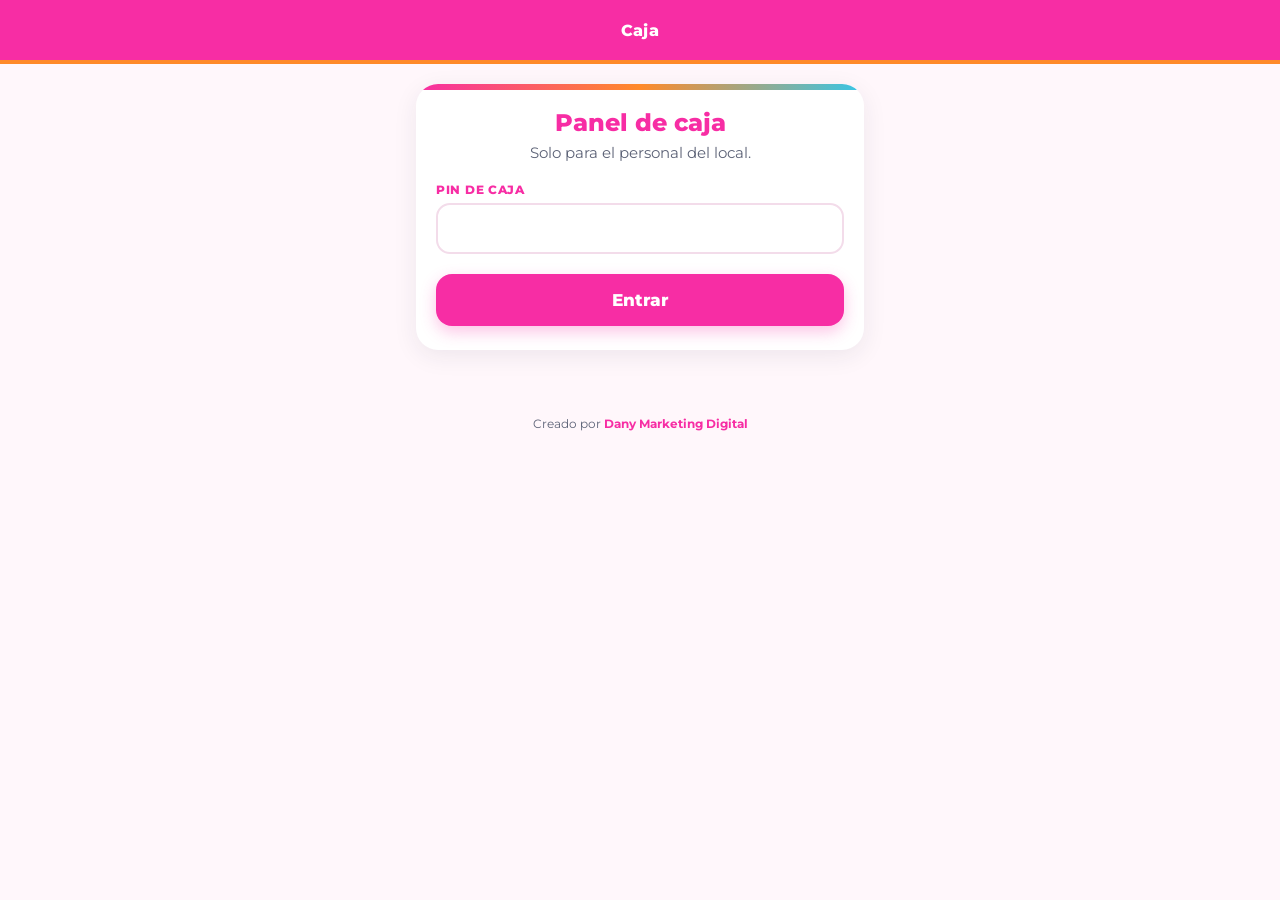
==== caja.html @ 3cd92909 "Tarjeta de fidelización digital Club DMD Co-Authored-By: Claude Opus 5.5 <noreply@anthropic.com>" ====
<!doctype html>
<html lang="es">
<head>
<meta charset="utf-8">
<meta name="viewport" content="width=device-width,initial-scale=1">
<title>Caja · Club de Visitas</title>
<meta name="robots" content="noindex">
<link rel="preconnect" href="https://fonts.googleapis.com">
<link href="https://fonts.googleapis.com/css2?family=Montserrat:wght@400;500;600;700;800&display=swap" rel="stylesheet">
<link rel="stylesheet" href="styles.css">
</head>
<body>
<div id="demo" class="demo hidden">Modo demo · PIN de caja: 1234</div>
<div class="top" id="topName">Caja</div>

<main class="wrap">
  <section id="vPin" class="card">
    <div id="logoA"></div>
    <h1>Panel de caja</h1>
    <p class="sub">Solo para el personal del local.</p>
    <form id="fPin">
      <label for="pin">PIN de caja</label>
      <input id="pin" type="password" inputmode="numeric" autocomplete="off" required>
      <button class="btn" type="submit">Entrar</button>
    </form>
    <div id="mPin" class="msg"></div>
  </section>

  <section id="vCaja" class="hidden">
    <div class="card">
      <div class="row"><span class="chip">🧾 Caja</span><button class="link" id="salir" type="button">Cerrar sesión</button></div>
      <form id="fBuscar">
        <label for="q">Teléfono o código del cliente</label>
        <input id="q" placeholder="Ej: 912345678 o K7P2" autocomplete="off" required>
        <button class="btn" type="submit">Buscar cliente 🔎</button>
      </form>
      <div id="mBuscar" class="msg"></div>
    </div>

    <div class="card hidden" id="cliente" style="margin-top:16px">
      <div class="row"><div><b style="font-size:19px" id="cNombre"></b><div class="hint" id="cInfo" style="margin:2px 0 0"></div></div><span class="chip" id="cCod"></span></div>
      <div class="box" style="margin-top:14px">
        <div class="row"><h3 style="margin:0">Visitas</h3><b style="color:var(--brand)" id="cCuenta"></b></div>
        <div class="grid" id="grid"></div>
      </div>
      <button class="btn verde" id="bVisita" type="button">＋ Sumar visita</button>
      <button class="btn sec hidden" id="bForzar" type="button">Ya vino hoy · sumar igual</button>
      <div id="mVisita" class="msg"></div>
      <div class="box">
        <h3>🎟️ Premios disponibles</h3>
        <div id="cupones"></div>
      </div>
    </div>

    <div class="card" style="margin-top:16px">
      <form id="fCanje">
        <label for="codPremio">Canjear código de premio</label>
        <input id="codPremio" placeholder="Ej: PX4K9A" autocomplete="off" style="text-transform:uppercase" required>
        <button class="btn sec" type="submit">Canjear premio</button>
      </form>
      <div id="mCanje" class="msg"></div>
    </div>
  </section>
</main>

<footer><a href="https://www.danymarketing.cl" target="_blank" rel="noopener">Creado por <b>Dany Marketing Digital</b></a></footer>

<script src="api.js"></script>
<script>
const $ = id => document.getElementById(id);
const KEY = 'clubdmd_pin_' + LOCAL;
let CFG = null, PIN = '', CLI = null;

function msg(el, t, ok) { el.textContent = t; el.className = 'msg ' + (ok ? 'ok' : 'err'); }
function clearMsg(...els) { els.forEach(e => e.className = 'msg'); }

async function entrar(pin, silencioso) {
  const r = await api('caja_login', { pin });
  if (!r.ok) { if (!silencioso) msg($('mPin'), r.error); try { localStorage.removeItem(KEY); } catch (e) {} return; }
  PIN = pin; CFG = r.config; applyTheme(CFG);
  try { localStorage.setItem(KEY, pin); } catch (e) {}
  $('topName').textContent = 'Caja · ' + CFG.nombre;
  $('vPin').classList.add('hidden'); $('vCaja').classList.remove('hidden');
  $('q').focus();
}

async function init() {
  if (DEMO) $('demo').classList.remove('hidden');
  const c = await api('config');
  if (c.ok) { applyTheme(c.config); $('logoA').innerHTML = logoHtml(c.config); $('topName').textContent = 'Caja · ' + c.config.nombre; }
  let saved = null; try { saved = localStorage.getItem(KEY); } catch (e) {}
  if (saved) entrar(saved, true);
}

$('fPin').onsubmit = e => { e.preventDefault(); entrar($('pin').value.trim()); };
$('salir').onclick = () => { try { localStorage.removeItem(KEY); } catch (e) {} location.reload(); };

$('fBuscar').onsubmit = async e => {
  e.preventDefault(); clearMsg($('mBuscar'), $('mVisita'));
  const b = e.target.querySelector('button'); b.disabled = true;
  const r = await api('caja_buscar', { pin: PIN, q: $('q').value });
  b.disabled = false;
  if (!r.ok) { $('cliente').classList.add('hidden'); return msg($('mBuscar'), r.error); }
  pintar(r);
};

function pintar(r) {
  CLI = r; const c = r.cliente, meta = CFG.visitas_meta;
  $('cNombre').textContent = c.nombre;
  $('cInfo').textContent = `${c.telefono} · ${c.correo}` + (c.ultima ? ` · última visita ${c.ultima}` : '');
  $('cCod').textContent = c.id;
  $('cCuenta').textContent = `${c.visitas} de ${meta}`;
  const prem = {}; CFG.premios.forEach(p => prem[p.visita] = p);
  $('grid').innerHTML = Array.from({ length: meta }, (_, i) => {
    const n = i + 1, p = prem[n], done = n <= c.visitas;
    return `<div class="cell ${p ? 'premio' : ''} ${done ? 'done' : ''}">${p ? `<span class="em">${p.emoji}</span><small>${n}</small>` : done ? '✓' : n}</div>`;
  }).join('');
  const disp = r.cupones.filter(x => x.estado === 'disponible');
  $('cupones').innerHTML = disp.length ? disp.map(x => `<div class="cup"><span class="em">${x.emoji}</span><div class="t"><b>${esc(x.premio)}</b><span>${x.codigo} · vence ${x.vence}</span></div><button class="btn" style="width:auto;margin:0;padding:10px 14px;font-size:14px" data-c="${x.codigo}" type="button">Canjear</button></div>`).join('')
    : '<div class="empty">Sin premios disponibles.</div>';
  $('cupones').querySelectorAll('button[data-c]').forEach(b => b.onclick = () => canjear(b.dataset.c, $('mVisita'), b));
  $('bForzar').classList.add('hidden');
  $('cliente').classList.remove('hidden');
}

async function visita(forzar) {
  const b = forzar ? $('bForzar') : $('bVisita'); b.disabled = true;
  const r = await api('caja_visita', { pin: PIN, id: CLI.cliente.id, forzar: !!forzar });
  b.disabled = false;
  if (!r.ok) { msg($('mVisita'), r.error); if (r.yaHoy) $('bForzar').classList.remove('hidden'); return; }
  pintar(r);
  msg($('mVisita'), r.premioNuevo
    ? `✅ Visita ${r.cliente.visitas} sumada. ¡Ganó ${r.premioNuevo.emoji} ${r.premioNuevo.premio}!`
    : `✅ Visita sumada. Lleva ${r.cliente.visitas} de ${CFG.visitas_meta}.`, true);
}
$('bVisita').onclick = () => visita(false);
$('bForzar').onclick = () => { if (confirm('¿Sumar otra visita hoy a este cliente?')) visita(true); };

async function canjear(codigo, out, b) {
  if (!confirm('¿Entregar este premio y marcarlo como canjeado?')) return;
  if (b) b.disabled = true;
  const r = await api('caja_canjear', { pin: PIN, codigo });
  if (b) b.disabled = false;
  if (!r.ok) return msg(out, r.error);
  if (CLI && CLI.cliente.id === r.cliente.id) pintar(r);
  msg(out, `🎁 Canjeado: ${r.canjeado.emoji} ${r.canjeado.premio} para ${r.cliente.nombre}.`, true);
}
$('fCanje').onsubmit = e => { e.preventDefault(); canjear($('codPremio').value.trim().toUpperCase(), $('mCanje')); };

init();
</script>
</body>
</html>
---- styles.css ----
:root{
  --brand:#F72DA4; --brand2:#35C6E8; --naranjo:#FF8A2A; --verde:#A8D84A;
  --bg:#FFF7FB; --card:#fff; --text:#20263A; --muted:#5d6377; --line:#f3dcea; --soft:#FFF0F8;
}
*{box-sizing:border-box}
html,body{margin:0}
body{background:var(--bg);color:var(--text);font-family:"Montserrat",system-ui,sans-serif;-webkit-font-smoothing:antialiased;min-height:100vh}
.top{background:var(--brand);height:64px;display:flex;align-items:center;justify-content:center;color:#fff;font-weight:800;letter-spacing:.02em;border-bottom:4px solid var(--naranjo)}
.wrap{max-width:480px;margin:0 auto;padding:20px 16px 40px}
.card{background:var(--card);border-radius:22px;box-shadow:0 6px 24px rgba(32,38,58,.08);padding:24px 20px;position:relative;overflow:hidden}
.card::before{content:"";position:absolute;inset:0 0 auto 0;height:6px;background:linear-gradient(90deg,var(--brand),var(--naranjo),var(--brand2))}
.logo{width:84px;height:84px;border-radius:20px;margin:0 auto 12px;display:grid;place-items:center;object-fit:contain;background:linear-gradient(135deg,var(--brand),var(--naranjo));color:#fff;font-weight:800;font-size:28px;box-shadow:0 4px 14px rgba(0,0,0,.12)}
img.logo{background:#fff;padding:6px}
h1{font-size:24px;margin:0 0 6px;text-align:center;color:var(--brand);font-weight:800}
.sub{color:var(--muted);text-align:center;margin:0 0 18px;font-size:14.5px;line-height:1.45}
.tabs{display:flex;background:#f6f3f7;border-radius:14px;padding:4px;margin-bottom:18px}
.tabs button{flex:1;border:0;background:none;padding:12px;font:inherit;font-weight:700;font-size:13px;letter-spacing:.04em;color:#9aa0b1;border-radius:11px;cursor:pointer;text-transform:uppercase}
.tabs button.on{background:#fff;color:var(--brand);box-shadow:0 2px 8px rgba(0,0,0,.06)}
label{display:block;font-size:12px;font-weight:800;letter-spacing:.06em;text-transform:uppercase;color:var(--brand);margin:14px 0 6px}
input{width:100%;padding:14px 16px;border:2px solid var(--line);border-radius:14px;font:inherit;font-size:16px;background:#fff;color:var(--text);outline:none}
input:focus{border-color:var(--brand)}
.hint{font-size:12px;color:#9aa0b1;margin-top:6px}
.btn{display:block;width:100%;margin-top:20px;padding:16px;border:0;border-radius:16px;background:var(--brand);color:#fff;font:inherit;font-weight:800;font-size:17px;cursor:pointer;box-shadow:0 6px 16px rgba(247,45,164,.28)}
.btn:disabled{opacity:.6;cursor:wait}
.btn.sec{background:#fff;color:var(--brand);border:2px solid var(--brand);box-shadow:none}
.btn.verde{background:#22b573;box-shadow:0 6px 16px rgba(34,181,115,.28)}
.msg{margin-top:14px;padding:12px 14px;border-radius:12px;font-size:14px;display:none}
.msg.err{display:block;background:#ffecef;color:#b3123a}
.msg.ok{display:block;background:#e9f9f0;color:#147a4a}
.chip{display:inline-flex;align-items:center;gap:6px;border:1.5px solid var(--brand);color:var(--brand);border-radius:999px;padding:4px 12px;font-size:12px;font-weight:800;letter-spacing:.04em;text-transform:uppercase}
.row{display:flex;align-items:center;justify-content:space-between;gap:10px}
.link{background:none;border:0;color:var(--muted);font:inherit;font-size:13px;cursor:pointer}
.box{background:#fafafc;border:1px solid #eef0f4;border-radius:18px;padding:16px;margin-top:16px}
.box h3{margin:0 0 8px;font-size:13px;letter-spacing:.05em;text-transform:uppercase}
.box p{margin:0;font-size:13.5px;color:var(--muted);line-height:1.45}
.grid{display:grid;grid-template-columns:repeat(5,1fr);gap:8px;margin-top:12px}
.cell{aspect-ratio:1;border-radius:14px;border:2px dashed #e3e5ec;display:grid;place-items:center;color:#c0c4d0;font-weight:700;font-size:14px;position:relative;background:#fff}
.cell .em{font-size:20px;line-height:1}
.cell small{position:absolute;bottom:3px;font-size:10px}
.cell.premio{border-color:var(--naranjo);background:#fff8f0}
.cell.done{border:2px solid var(--brand2);background:linear-gradient(135deg,var(--brand),var(--naranjo));color:#fff}
.cell.done.premio{background:linear-gradient(135deg,var(--naranjo),#ffc94a)}
.cell.pop{animation:pop .5s ease}
@keyframes pop{0%{transform:scale(.6)}70%{transform:scale(1.12)}100%{transform:scale(1)}}
.next{text-align:center;font-size:13px;color:var(--muted);margin-top:12px}
.next b{color:var(--brand)}
.code{font-size:34px;font-weight:800;letter-spacing:.2em;text-align:center;color:var(--text);margin:6px 0 2px}
.cup{display:flex;gap:12px;align-items:center;padding:12px;border-radius:14px;background:#fff;border:1px solid #eef0f4;margin-top:8px}
.cup .em{font-size:26px}
.cup .t{flex:1;font-size:14px}
.cup .t b{display:block}
.cup .t span{font-size:12px;color:var(--muted)}
.cup .cod{font-weight:800;color:var(--brand);font-size:13px;letter-spacing:.06em}
.cup.usado,.cup.vencido{opacity:.55}
.subtabs{display:flex;gap:4px;margin-top:6px}
.subtabs button{flex:1;min-width:0;white-space:nowrap;border:1px solid #e3e5ec;background:#fff;border-radius:999px;padding:6px 4px;font:inherit;font-size:11px;font-weight:700;color:var(--muted);cursor:pointer}
.subtabs button.on{background:var(--brand);border-color:var(--brand);color:#fff}
.empty{text-align:center;color:#9aa0b1;font-size:13px;padding:14px 0 4px}
.nov{margin-top:8px;font-size:14px;line-height:1.45}
.nov img{width:100%;border-radius:12px;margin-bottom:8px}
.overlay{position:fixed;inset:0;background:rgba(32,38,58,.55);display:none;align-items:center;justify-content:center;padding:16px;z-index:10}
.overlay.on{display:flex}
.overlay .card{text-align:center;max-width:380px;width:100%}
.big{font-size:56px}
footer{text-align:center;font-size:12px;color:var(--muted);padding:26px 16px 30px}
footer a{color:var(--muted);text-decoration:none}
footer b{color:var(--brand)}
.hidden{display:none!important}
.demo{background:#fff3c4;color:#7a5b00;text-align:center;font-size:12px;padding:6px 10px;font-weight:600}
@media (max-width:380px){.grid{gap:6px}.cell .em{font-size:17px}}
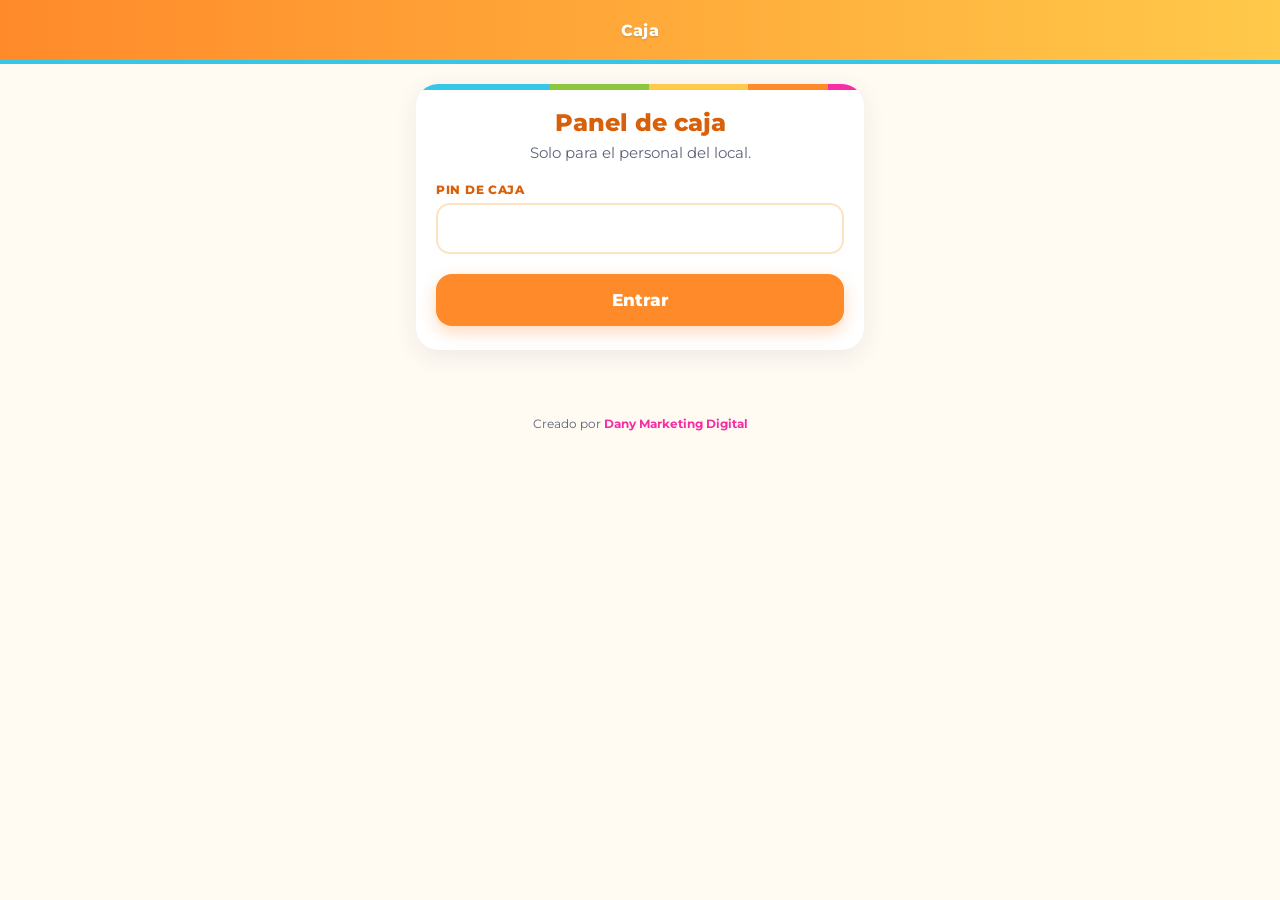
==== commit 7b19e852: "Paleta naranjo y celeste, con amarillo, verde y fucsia de acento Co-Authored-By: Claude Opus 5.5 <no" ====
--- a/caja.html
+++ b/caja.html
@@ -40,7 +40,7 @@
     <div class="card hidden" id="cliente" style="margin-top:16px">
       <div class="row"><div><b style="font-size:19px" id="cNombre"></b><div class="hint" id="cInfo" style="margin:2px 0 0"></div></div><span class="chip" id="cCod"></span></div>
       <div class="box" style="margin-top:14px">
-        <div class="row"><h3 style="margin:0">Visitas</h3><b style="color:var(--brand)" id="cCuenta"></b></div>
+        <div class="row"><h3 style="margin:0">Visitas</h3><b style="color:var(--fucsia)" id="cCuenta"></b></div>
         <div class="grid" id="grid"></div>
       </div>
       <button class="btn verde" id="bVisita" type="button">＋ Sumar visita</button>
--- a/styles.css
+++ b/styles.css
@@ -1,33 +1,35 @@
 :root{
-  --brand:#F72DA4; --brand2:#35C6E8; --naranjo:#FF8A2A; --verde:#A8D84A;
-  --bg:#FFF7FB; --card:#fff; --text:#20263A; --muted:#5d6377; --line:#f3dcea; --soft:#FFF0F8;
+  /* Paleta: naranjo y celeste protagonistas, amarillo y verde de apoyo, fucsia solo en detalles */
+  --brand:#FF8A2A; --brand2:#35C6E8; --ink:#D9600A; --amarillo:#FFC94A; --verde:#8CC63F; --fucsia:#F72DA4;
+  --naranjo:var(--brand);
+  --bg:#FFFAF2; --card:#fff; --text:#20263A; --muted:#5d6377; --line:#FFE2C2; --soft:#EAF8FC;
 }
 *{box-sizing:border-box}
 html,body{margin:0}
 body{background:var(--bg);color:var(--text);font-family:"Montserrat",system-ui,sans-serif;-webkit-font-smoothing:antialiased;min-height:100vh}
-.top{background:var(--brand);height:64px;display:flex;align-items:center;justify-content:center;color:#fff;font-weight:800;letter-spacing:.02em;border-bottom:4px solid var(--naranjo)}
+.top{background:linear-gradient(90deg,var(--brand),var(--amarillo));height:64px;display:flex;align-items:center;justify-content:center;color:#fff;font-weight:800;letter-spacing:.02em;text-shadow:0 1px 2px rgba(0,0,0,.18);border-bottom:4px solid var(--brand2)}
 .wrap{max-width:480px;margin:0 auto;padding:20px 16px 40px}
 .card{background:var(--card);border-radius:22px;box-shadow:0 6px 24px rgba(32,38,58,.08);padding:24px 20px;position:relative;overflow:hidden}
-.card::before{content:"";position:absolute;inset:0 0 auto 0;height:6px;background:linear-gradient(90deg,var(--brand),var(--naranjo),var(--brand2))}
-.logo{width:84px;height:84px;border-radius:20px;margin:0 auto 12px;display:grid;place-items:center;object-fit:contain;background:linear-gradient(135deg,var(--brand),var(--naranjo));color:#fff;font-weight:800;font-size:28px;box-shadow:0 4px 14px rgba(0,0,0,.12)}
+.card::before{content:"";position:absolute;inset:0 0 auto 0;height:6px;background:linear-gradient(90deg,var(--brand2) 0 30%,var(--verde) 30% 52%,var(--amarillo) 52% 74%,var(--brand) 74% 92%,var(--fucsia) 92%)}
+.logo{width:84px;height:84px;border-radius:20px;margin:0 auto 12px;display:grid;place-items:center;object-fit:contain;background:linear-gradient(135deg,var(--brand),var(--amarillo));color:#fff;font-weight:800;font-size:28px;box-shadow:0 4px 14px rgba(0,0,0,.12)}
 img.logo{background:#fff;padding:6px}
-h1{font-size:24px;margin:0 0 6px;text-align:center;color:var(--brand);font-weight:800}
+h1{font-size:24px;margin:0 0 6px;text-align:center;color:var(--ink);font-weight:800}
 .sub{color:var(--muted);text-align:center;margin:0 0 18px;font-size:14.5px;line-height:1.45}
 .tabs{display:flex;background:#f6f3f7;border-radius:14px;padding:4px;margin-bottom:18px}
 .tabs button{flex:1;border:0;background:none;padding:12px;font:inherit;font-weight:700;font-size:13px;letter-spacing:.04em;color:#9aa0b1;border-radius:11px;cursor:pointer;text-transform:uppercase}
-.tabs button.on{background:#fff;color:var(--brand);box-shadow:0 2px 8px rgba(0,0,0,.06)}
-label{display:block;font-size:12px;font-weight:800;letter-spacing:.06em;text-transform:uppercase;color:var(--brand);margin:14px 0 6px}
+.tabs button.on{background:#fff;color:var(--ink);box-shadow:0 2px 8px rgba(0,0,0,.06)}
+label{display:block;font-size:12px;font-weight:800;letter-spacing:.06em;text-transform:uppercase;color:var(--ink);margin:14px 0 6px}
 input{width:100%;padding:14px 16px;border:2px solid var(--line);border-radius:14px;font:inherit;font-size:16px;background:#fff;color:var(--text);outline:none}
-input:focus{border-color:var(--brand)}
+input:focus{border-color:var(--brand2)}
 .hint{font-size:12px;color:#9aa0b1;margin-top:6px}
-.btn{display:block;width:100%;margin-top:20px;padding:16px;border:0;border-radius:16px;background:var(--brand);color:#fff;font:inherit;font-weight:800;font-size:17px;cursor:pointer;box-shadow:0 6px 16px rgba(247,45,164,.28)}
+.btn{display:block;width:100%;margin-top:20px;padding:16px;border:0;border-radius:16px;background:var(--brand);color:#fff;font:inherit;font-weight:800;font-size:17px;cursor:pointer;box-shadow:0 6px 16px rgba(255,138,42,.32)}
 .btn:disabled{opacity:.6;cursor:wait}
-.btn.sec{background:#fff;color:var(--brand);border:2px solid var(--brand);box-shadow:none}
-.btn.verde{background:#22b573;box-shadow:0 6px 16px rgba(34,181,115,.28)}
+.btn.sec{background:#fff;color:#1593B3;border:2px solid var(--brand2);box-shadow:none}
+.btn.verde{background:#4CAF50;box-shadow:0 6px 16px rgba(76,175,80,.3)}
 .msg{margin-top:14px;padding:12px 14px;border-radius:12px;font-size:14px;display:none}
 .msg.err{display:block;background:#ffecef;color:#b3123a}
 .msg.ok{display:block;background:#e9f9f0;color:#147a4a}
-.chip{display:inline-flex;align-items:center;gap:6px;border:1.5px solid var(--brand);color:var(--brand);border-radius:999px;padding:4px 12px;font-size:12px;font-weight:800;letter-spacing:.04em;text-transform:uppercase}
+.chip{display:inline-flex;align-items:center;gap:6px;border:1.5px solid var(--brand2);color:#1593B3;background:var(--soft);border-radius:999px;padding:4px 12px;font-size:12px;font-weight:800;letter-spacing:.04em;text-transform:uppercase}
 .row{display:flex;align-items:center;justify-content:space-between;gap:10px}
 .link{background:none;border:0;color:var(--muted);font:inherit;font-size:13px;cursor:pointer}
 .box{background:#fafafc;border:1px solid #eef0f4;border-radius:18px;padding:16px;margin-top:16px}
@@ -37,24 +39,24 @@
 .cell{aspect-ratio:1;border-radius:14px;border:2px dashed #e3e5ec;display:grid;place-items:center;color:#c0c4d0;font-weight:700;font-size:14px;position:relative;background:#fff}
 .cell .em{font-size:20px;line-height:1}
 .cell small{position:absolute;bottom:3px;font-size:10px}
-.cell.premio{border-color:var(--naranjo);background:#fff8f0}
-.cell.done{border:2px solid var(--brand2);background:linear-gradient(135deg,var(--brand),var(--naranjo));color:#fff}
-.cell.done.premio{background:linear-gradient(135deg,var(--naranjo),#ffc94a)}
+.cell.premio{border-color:var(--amarillo);background:#FFF9E6}
+.cell.done{border:2px solid var(--brand2);background:linear-gradient(135deg,var(--brand2),#7FD9EE);color:#fff}
+.cell.done.premio{border-color:var(--brand);background:linear-gradient(135deg,var(--brand),var(--amarillo))}
 .cell.pop{animation:pop .5s ease}
 @keyframes pop{0%{transform:scale(.6)}70%{transform:scale(1.12)}100%{transform:scale(1)}}
 .next{text-align:center;font-size:13px;color:var(--muted);margin-top:12px}
-.next b{color:var(--brand)}
+.next b{color:var(--ink)}
 .code{font-size:34px;font-weight:800;letter-spacing:.2em;text-align:center;color:var(--text);margin:6px 0 2px}
 .cup{display:flex;gap:12px;align-items:center;padding:12px;border-radius:14px;background:#fff;border:1px solid #eef0f4;margin-top:8px}
 .cup .em{font-size:26px}
 .cup .t{flex:1;font-size:14px}
 .cup .t b{display:block}
 .cup .t span{font-size:12px;color:var(--muted)}
-.cup .cod{font-weight:800;color:var(--brand);font-size:13px;letter-spacing:.06em}
+.cup .cod{font-weight:800;color:var(--fucsia);font-size:13px;letter-spacing:.06em}
 .cup.usado,.cup.vencido{opacity:.55}
 .subtabs{display:flex;gap:4px;margin-top:6px}
-.subtabs button{flex:1;min-width:0;white-space:nowrap;border:1px solid #e3e5ec;background:#fff;border-radius:999px;padding:6px 4px;font:inherit;font-size:11px;font-weight:700;color:var(--muted);cursor:pointer}
-.subtabs button.on{background:var(--brand);border-color:var(--brand);color:#fff}
+.subtabs button{flex:1;min-width:0;white-space:nowrap;border:1px solid #e3e5ec;background:#fff;border-radius:999px;padding:6px 2px;font:inherit;font-size:10.5px;letter-spacing:-.01em;font-weight:700;color:var(--muted);cursor:pointer}
+.subtabs button.on{background:var(--brand2);border-color:var(--brand2);color:#fff}
 .empty{text-align:center;color:#9aa0b1;font-size:13px;padding:14px 0 4px}
 .nov{margin-top:8px;font-size:14px;line-height:1.45}
 .nov img{width:100%;border-radius:12px;margin-bottom:8px}
@@ -64,7 +66,9 @@
 .big{font-size:56px}
 footer{text-align:center;font-size:12px;color:var(--muted);padding:26px 16px 30px}
 footer a{color:var(--muted);text-decoration:none}
-footer b{color:var(--brand)}
+footer b{color:var(--fucsia)}
 .hidden{display:none!important}
 .demo{background:#fff3c4;color:#7a5b00;text-align:center;font-size:12px;padding:6px 10px;font-weight:600}
 @media (max-width:380px){.grid{gap:6px}.cell .em{font-size:17px}}
+.nov a{color:#1593B3;font-weight:600}
+.cup.disp{border-left:4px solid var(--verde)}
